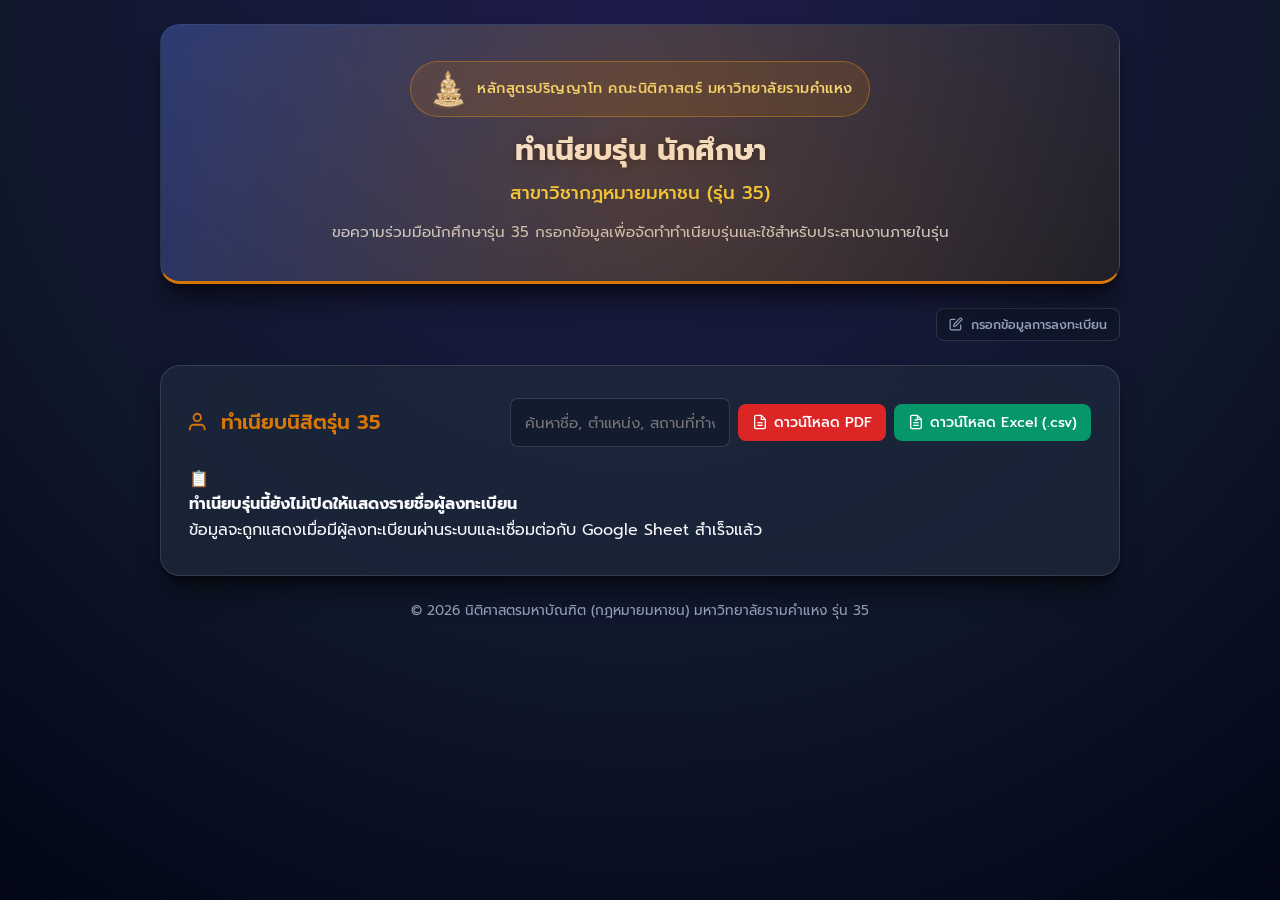
==== docs/index.html @ b2a284ca "Redesign directory cards with click-to-expand detail modal - Directory cards are 3:4 photo cards (ph" ====
<!DOCTYPE html>
<html lang="th">
<head>
  <meta charset="UTF-8">
  <meta name="viewport" content="width=device-width, initial-scale=1.0">
  <title>ฟอร์มเก็บข้อมูลนักศึกษา ป.โท นิติศาสตร์ (กฎหมายมหาชน) ม.รามคำแหง รุ่น 35</title>
  <meta name="description" content="ระบบลงทะเบียนและเก็บข้อมูลนักศึกษา ปริญญาโท นิติศาสตรมหาบัณฑิต สาขากฎหมายมหาชน มหาวิทยาลัยรามคำแหง รุ่น 35">
  <link rel="stylesheet" href="styles.css">
</head>
<body>

  <div class="container">
    <!-- Header Banner -->
    <header class="header-banner">
      <div class="ru-badge">
        <img src="ramicon.png" alt="ตราสัญลักษณ์มหาวิทยาลัยรามคำแหง" class="ru-logo">
        <span>หลักสูตรปริญญาโท คณะนิติศาสตร์ มหาวิทยาลัยรามคำแหง</span>
      </div>
      <h1 class="header-title">ทำเนียบรุ่น นักศึกษา</h1>
      <h2 class="header-subtitle">สาขาวิชากฎหมายมหาชน (รุ่น 35)</h2>
      <p class="header-desc">
        ขอความร่วมมือนักศึกษารุ่น 35 กรอกข้อมูลเพื่อจัดทำทำเนียบรุ่นและใช้สำหรับประสานงานภายในรุ่น
      </p>
    </header>

    <!-- Navigation Tabs -->
    <nav class="nav-tabs">
      <button type="button" class="nav-tab" id="tab-form" onclick="switchTab('form')">
        <svg width="18" height="18" viewBox="0 0 24 24" fill="none" stroke="currentColor" stroke-width="2"><path d="M11 4H4a2 2 0 0 0-2 2v14a2 2 0 0 0 2 2h14a2 2 0 0 0 2-2v-7"/><path d="M18.5 2.5a2.121 2.121 0 0 1 3 3L12 15l-4 1 1-4 9.5-9.5z"/></svg>
        กรอกข้อมูลการลงทะเบียน
      </button>
      <button type="button" class="nav-tab active" id="tab-directory" onclick="switchTab('directory')">
        <svg width="18" height="18" viewBox="0 0 24 24" fill="none" stroke="currentColor" stroke-width="2"><path d="M17 21v-2a4 4 0 0 0-4-4H5a4 4 0 0 0-4 4v2"/><circle cx="9" cy="7" r="4"/><path d="M23 21v-2a4 4 0 0 0-3-3.87"/><path d="M16 3.13a4 4 0 0 1 0 7.75"/></svg>
        ทำเนียบรุ่น
      </button>
    </nav>

    <!-- TAB 1: FORM SECTION -->
    <main id="view-form" style="display: none;">
      <form id="student-form" onsubmit="handleFormSubmit(event)" novalidate>

        <!-- หมวดที่ 1: ข้อมูลส่วนตัว -->
        <section class="card-section">
          <h3 class="section-title">
            <svg viewBox="0 0 24 24" fill="none" stroke-width="2"><circle cx="12" cy="8" r="5"/><path d="M20 21a8 8 0 1 0-16 0"/></svg>
            หมวดที่ 1: ข้อมูลส่วนตัว
          </h3>

          <div class="form-grid">

            <!-- 13. อัพโหลดภาพถ่าย -->
            <div class="col-12 form-group">
              <label class="form-label">13. ภาพถ่ายส่วนตัว / รูปโปรไฟล์ <span class="required-star">*</span></label>
              <div class="photo-upload-container" id="drop-zone">
                <div class="photo-preview-box" id="photo-preview-container">
                  <div class="photo-placeholder" id="photo-placeholder">
                    <svg viewBox="0 0 24 24" fill="none" stroke-width="1.5"><rect x="3" y="3" width="18" height="18" rx="2"/><circle cx="8.5" cy="8.5" r="1.5"/><path d="M21 15l-5-5L5 21"/></svg>
                    <span>คลิกหรือลากรูปมาวางที่นี่</span>
                  </div>
                  <img id="photo-img-preview" src="" alt="รูปถ่ายนักศึกษา" style="display: none;">
                </div>

                <div class="upload-btn-wrapper">
                  <label for="photo-input" class="btn-upload">
                    <svg width="16" height="16" viewBox="0 0 24 24" fill="none" stroke="currentColor" stroke-width="2"><path d="M21 15v4a2 2 0 0 1-2 2H5a2 2 0 0 1-2-2v-4"/><polyline points="17 8 12 3 7 8"/><line x1="12" y1="3" x2="12" y2="15"/></svg>
                    เลือกไฟล์รูปถ่าย
                  </label>
                  <input type="file" id="photo-input" accept="image/*" style="display: none;" onchange="handlePhotoSelect(event)">
                  <button type="button" class="btn-remove-photo" id="btn-remove-photo" onclick="removePhoto()" style="display: none;">ลบรูปภาพ</button>
                </div>
                <small style="color: var(--text-muted); font-size: 0.82rem;">รองรับไฟล์ JPG, PNG, WEBP (ขนาดไม่เกิน 5 MB)</small>
              </div>
            </div>

            <!-- 1. คำนำหน้าชื่อ -->
            <div class="col-4 form-group">
              <label for="prefix" class="form-label">1. คำนำหน้าชื่อ <span class="required-star">*</span></label>
              <select id="prefix" class="form-select" required onchange="toggleCustomPrefix(this.value)">
                <option value="">-- เลือกคำนำหน้า --</option>
                <option value="นาย">นาย</option>
                <option value="นาง">นาง</option>
                <option value="นางสาว">นางสาว</option>
                <option value="ดร.">ดร.</option>
                <option value="ว่าที่ ร.ต.">ว่าที่ ร.ต.</option>
                <option value="ว่าที่ ร.ต.หญิง">ว่าที่ ร.ต.หญิง</option>
                <option value="พ.ต.อ.">พ.ต.อ.</option>
                <option value="พ.ต.ท.">พ.ต.ท.</option>
                <option value="พ.ต.ต.">พ.ต.ต.</option>
                <option value="ร.ต.อ.">ร.ต.อ.</option>
                <option value="อื่นๆ">อื่นๆ (โปรดระบุ)</option>
              </select>
            </div>

            <!-- คำนำหน้าชื่อระบุเอง -->
            <div class="col-4 form-group" id="custom-prefix-group" style="display: none;">
              <label for="custom-prefix" class="form-label">ระบุคำนำหน้าชื่อ <span class="required-star">*</span></label>
              <input type="text" id="custom-prefix" class="form-input" placeholder="เช่น ร้อยเอก, ดร., ฯลฯ">
            </div>

            <!-- 2. ชื่อ - นามสกุล -->
            <div class="col-8 form-group">
              <label for="fullname" class="form-label">2. ชื่อ - นามสกุล <span class="required-star">*</span></label>
              <input type="text" id="fullname" class="form-input" placeholder="เช่น สมชาย ใจดี" required>
            </div>

            <!-- 3. ชื่อเล่น -->
            <div class="col-4 form-group">
              <label for="nickname" class="form-label">3. ชื่อเล่น <span class="required-star">*</span></label>
              <input type="text" id="nickname" class="form-input" placeholder="เช่น ต้น" required>
            </div>

            <!-- 4. เพศ -->
            <div class="col-5 form-group">
              <label class="form-label">4. เพศ <span class="required-star">*</span></label>
              <div class="radio-group">
                <label class="radio-card" id="gender-male-label">
                  <input type="radio" name="gender" value="ชาย" required onchange="updateRadioStyle()"> ชาย
                </label>
                <label class="radio-card" id="gender-female-label">
                  <input type="radio" name="gender" value="หญิง" onchange="updateRadioStyle()"> หญิง
                </label>
                <label class="radio-card" id="gender-other-label">
                  <input type="radio" name="gender" value="LGBTQ+" onchange="updateRadioStyle()"> LGBTQ+
                </label>
              </div>
            </div>

            <!-- 5. อายุ -->
            <div class="col-3 form-group">
              <label for="age" class="form-label">5. อายุ (ปี) <span class="required-star">*</span></label>
              <input type="number" id="age" class="form-input" min="18" max="100" placeholder="เช่น 28" required>
            </div>

          </div>
        </section>

        <!-- หมวดที่ 2: ข้อมูลการติดต่อ & ที่อยู่ -->
        <section class="card-section">
          <h3 class="section-title">
            <svg viewBox="0 0 24 24" fill="none" stroke-width="2"><path d="M22 16.92v3a2 2 0 0 1-2.18 2 19.79 19.79 0 0 1-8.63-3.07 19.5 19.5 0 0 1-6-6 19.79 19.79 0 0 1-3.07-8.67A2 2 0 0 1 4.11 2h3a2 2 0 0 1 2 1.72 12.84 12.84 0 0 0 .7 2.81 2 2 0 0 1-.45 2.11L8.09 9.91a16 16 0 0 0 6 6l1.27-1.27a2 2 0 0 1 2.11-.45 12.84 12.84 0 0 0 2.81.7A2 2 0 0 1 22 16.92z"/></svg>
            หมวดที่ 2: ข้อมูลการติดต่อ & ที่อยู่ปัจจุบัน (เชื่อมต่อ 77 จังหวัด)
          </h3>

          <div class="form-grid">

            <!-- 7. เบอร์โทรศัพท์ -->
            <div class="col-4 form-group">
              <label for="phone" class="form-label">7. เบอร์โทรศัพท์ <span class="required-star">*</span></label>
              <input type="tel" id="phone" class="form-input" placeholder="เช่น 081-234-5678" required>
            </div>

            <!-- 8. Line ID -->
            <div class="col-4 form-group">
              <label for="lineId" class="form-label">8. Line ID <span class="required-star">*</span></label>
              <input type="text" id="lineId" class="form-input" placeholder="เช่น line_id_123" required>
            </div>

            <!-- 9. E-Mail -->
            <div class="col-4 form-group">
              <label for="email" class="form-label">9. E-Mail <span class="required-star">*</span></label>
              <input type="email" id="email" class="form-input" placeholder="เช่น name@email.com" required>
            </div>

            <!-- 6. ที่อยู่ปัจจุบัน - Cascading Address Selector -->
            <div class="col-12" style="margin-top: 10px; padding-top: 14px; border-top: 1px dashed rgba(255,255,255,0.1);">
              <label class="form-label" style="font-size: 1rem; color: var(--accent-gold); margin-bottom: 12px;">
                6. ที่อยู่ปัจจุบัน (เลือกตามเขตการปกครองในประเทศไทย) <span class="required-star">*</span>
              </label>
            </div>

            <!-- เลือกจังหวัด -->
            <div class="col-3 form-group">
              <label for="addr-province" class="form-label">จังหวัด <span class="required-star">*</span></label>
              <select id="addr-province" class="form-select" required onchange="onProvinceChange(this.value)">
                <option value="">-- เลือกจังหวัด --</option>
              </select>
            </div>

            <!-- เลือกอำเภอ/เขต -->
            <div class="col-3 form-group">
              <label for="addr-district" class="form-label">อำเภอ / เขต <span class="required-star">*</span></label>
              <select id="addr-district" class="form-select" required onchange="onDistrictChange(this.value)" disabled>
                <option value="">-- เลือกอำเภอ/เขต --</option>
              </select>
            </div>

            <!-- เลือกตำบล/แขวง -->
            <div class="col-3 form-group">
              <label for="addr-subdistrict" class="form-label">ตำบล / แขวง <span class="required-star">*</span></label>
              <select id="addr-subdistrict" class="form-select" required onchange="onSubdistrictChange(this.value)" disabled>
                <option value="">-- เลือกตำบล/แขวง --</option>
              </select>
            </div>

            <!-- รหัสไปรษณีย์ -->
            <div class="col-3 form-group">
              <label for="addr-zipcode" class="form-label">รหัสไปรษณีย์ <span class="required-star">*</span></label>
              <input type="text" id="addr-zipcode" class="form-input" placeholder="เช่น 10240" required oninput="onZipcodeSearch(this.value)">
            </div>

            <!-- รายละเอียดที่อยู่เพิ่มเติม -->
            <div class="col-12 form-group">
              <label for="addr-detail" class="form-label">บ้านเลขที่ / หมู่บ้าน / อาคาร / ถนน / ซอย <span class="required-star">*</span></label>
              <input type="text" id="addr-detail" class="form-input" placeholder="เช่น 99/1 หมู่ 2 ถนนรามคำแหง ซอยรามคำแหง 24" required oninput="updateFullAddressSummary()">
            </div>

            <!-- สรุปที่อยู่ปัจจุบันสมบูรณ์ -->
            <div class="col-12 form-group">
              <label class="form-label">ที่อยู่ปัจจุบันที่สมบูรณ์ (Auto-Generated)</label>
              <input type="text" id="address" class="form-input" readonly style="background: rgba(15, 23, 42, 0.9); color: #fef08a; font-weight: 500;" placeholder="ระบบจะสรุปที่อยู่อัตโนมัติจากตัวเลือกด้านบน...">
            </div>

          </div>
        </section>

        <!-- หมวดที่ 3: ประวัติการศึกษาและการทำงาน -->
        <section class="card-section">
          <h3 class="section-title">
            <svg viewBox="0 0 24 24" fill="none" stroke-width="2"><path d="M22 10v6M2 10l10-5 10 5-10 5z"/><path d="M6 12v5c3 3 9 3 12 0v-5"/></svg>
            หมวดที่ 3: ประวัติการศึกษาและการทำงาน
          </h3>

          <div class="form-grid">

            <!-- 10. ประวัติการศึกษา -->
            <div class="col-12 form-group">
              <label for="education" class="form-label">10. ประวัติการศึกษา <span class="required-star">*</span></label>
              <textarea id="education" class="form-textarea" placeholder="เช่น นิติศาสตรบัณฑิต (น.บ.) มหาวิทยาลัยรามคำแหง" required></textarea>
            </div>

            <!-- 11. ตำแหน่งงานปัจจุบัน -->
            <div class="col-6 form-group">
              <label for="position" class="form-label">11. ตำแหน่งงานปัจจุบัน <span class="required-star">*</span></label>
              <input type="text" id="position" class="form-input" placeholder="เช่น นิติกรชำนาญการ, ทนายความ, ข้าราชการ" required>
            </div>

            <!-- 12. สถานที่ทำงาน -->
            <div class="col-6 form-group">
              <label for="workplace" class="form-label">12. สถานที่ทำงาน <span class="required-star">*</span></label>
              <input type="text" id="workplace" class="form-input" placeholder="เช่น สำนักงานคณะกรรมการกฤษฎีกา, บริษัท..." required>
            </div>

          </div>
        </section>

        <!-- Submit & Action Buttons -->
        <div style="display: flex; gap: 12px; margin-top: 20px;">
          <button type="submit" class="btn-submit" id="btn-submit">
            <svg width="20" height="20" viewBox="0 0 24 24" fill="none" stroke="currentColor" stroke-width="2"><line x1="22" y1="2" x2="11" y2="13"/><polygon points="22 2 15 22 11 13 2 9 22 2"/></svg>
            บันทึกข้อมูลลงทะเบียน
          </button>
          <button type="button" class="btn-reset" onclick="resetForm()">ล้างข้อมูล</button>
        </div>

      </form>
    </main>

    <!-- TAB 2: DIRECTORY SECTION -->
    <main id="view-directory">
      <section class="card-section">
        <div style="display: flex; justify-content: space-between; align-items: center; margin-bottom: 20px; flex-wrap: wrap; gap: 12px;" class="no-print">
          <div style="display: flex; align-items: center; gap: 12px; flex-wrap: wrap;">
            <h3 class="section-title" style="margin-bottom: 0; border: none; padding: 0;">
              <svg viewBox="0 0 24 24" fill="none" stroke-width="2"><path d="M17 21v-2a4 4 0 0 0-4-4H5a4 4 0 0 0-4 4v2"/><circle cx="9" cy="7" r="4"/></svg>
              ทำเนียบนิสิตรุ่น 35
            </h3>
          </div>
          <div style="display: flex; gap: 8px; flex-wrap: wrap; align-items: center;">
            <input type="text" id="search-directory" class="form-input" placeholder="ค้นหาชื่อ, ตำแหน่ง, สถานที่ทำงาน..." oninput="filterDirectory(this.value)" style="width: 220px;">
            
            <button type="button" class="btn-export btn-pdf" onclick="exportPDF()">
              <svg width="16" height="16" viewBox="0 0 24 24" fill="none" stroke="currentColor" stroke-width="2"><path d="M14 2H6a2 2 0 0 0-2 2v16a2 2 0 0 0 2 2h12a2 2 0 0 0 2-2V8z"/><polyline points="14 2 14 8 20 8"/><line x1="16" y1="13" x2="8" y2="13"/><line x1="16" y1="17" x2="8" y2="17"/></svg>
              ดาวน์โหลด PDF
            </button>
            <button type="button" class="btn-export btn-excel" onclick="exportExcel()">
              <svg width="16" height="16" viewBox="0 0 24 24" fill="none" stroke="currentColor" stroke-width="2"><path d="M14 2H6a2 2 0 0 0-2 2v16a2 2 0 0 0 2 2h12a2 2 0 0 0 2-2V8z"/><polyline points="14 2 14 8 20 8"/><path d="M8 13h8M8 17h8M10 9h4"/></svg>
              ดาวน์โหลด Excel (.csv)
            </button>
          </div>
        </div>

        <div class="printable-header" style="display: none;">
          <h2 style="text-align: center; margin-bottom: 4px; color: #1e3a8a;">ทำเนียบนิสิตปริญญาโท นิติศาสตร์ (กฎหมายมหาชน) มหาวิทยาลัยรามคำแหง รุ่น 35</h2>
          <p style="text-align: center; margin-bottom: 20px; font-size: 0.9rem; color: #475569;">พิมพ์เมื่อวันที่: <span id="print-date"></span></p>
        </div>

        <div id="directory-placeholder" class="directory-placeholder">
          <div class="directory-placeholder-icon">📋</div>
          <h4>ทำเนียบรุ่นนี้ยังไม่เปิดให้แสดงรายชื่อผู้ลงทะเบียน</h4>
          <p>ข้อมูลจะถูกแสดงเมื่อมีผู้ลงทะเบียนผ่านระบบและเชื่อมต่อกับ Google Sheet สำเร็จแล้ว</p>
        </div>
        <div class="directory-grid" id="directory-grid" style="display: none;">
          <!-- Dynamically populated student cards -->
        </div>
      </section>
    </main>

    <!-- Modal: ขยายดูข้อมูลนักศึกษาแบบเต็ม -->
    <div id="student-detail-modal" class="modal-overlay no-print" style="display: none;" onclick="closeStudentDetail()">
      <div class="modal-box" onclick="event.stopPropagation()">
        <button type="button" class="modal-close" onclick="closeStudentDetail()">&times;</button>
        <img id="modal-student-img" src="" alt="" class="modal-student-img">
        <div id="modal-student-body" class="modal-student-body"></div>
      </div>
    </div>

    <footer class="footer-credits no-print">
      <p>© 2026 นิติศาสตรมหาบัณฑิต (กฎหมายมหาชน) มหาวิทยาลัยรามคำแหง รุ่น 35</p>
    </footer>
  </div>

  <!-- Toast Alert -->
  <div id="toast-container" class="no-print"></div>

  <!-- Script ฐานข้อมูลที่อยู่ประเทศไทย และ Logic -->
  <script src="thailand-address-data.js"></script>
  <script src="script.js"></script>
</body>
</html>
---- docs/styles.css ----
/* 
  สไตล์ชีตสำหรับระบบลงทะเบียนนักศึกษาปริญญาโท นิติศาสตร์ (กฎหมายมหาชน) มหาวิทยาลัยรามคำแหง รุ่น 35
  Theme: Royal Navy & Amber Gold (มหาวิทยาลัยรามคำแหง)
*/

@import url('https://fonts.googleapis.com/css2?family=Prompt:ital,wght@0,300;0,400;0,500;0,600;0,700;1,300&family=Sarabun:wght@300;400;500;600;700&display=swap');

:root {
  --primary-navy: #0f172a;
  --secondary-navy: #1e293b;
  --royal-blue: #1e3a8a;
  --accent-gold: #d97706;
  --accent-gold-hover: #b45309;
  --gold-glow: rgba(217, 119, 6, 0.3);
  --light-gold: #fef3c7;
  --text-light: #f8fafc;
  --text-sub: #cbd5e1;
  --text-muted: #94a3b8;
  --card-bg: rgba(30, 41, 59, 0.75);
  --card-border: rgba(255, 255, 255, 0.12);
  --input-bg: rgba(15, 23, 42, 0.6);
  --input-border: rgba(148, 163, 184, 0.25);
  --input-focus: #3b82f6;
  --success: #10b981;
  --danger: #ef4444;
  --radius-sm: 8px;
  --radius-md: 14px;
  --radius-lg: 20px;
  --shadow-main: 0 20px 25px -5px rgba(0, 0, 0, 0.5), 0 8px 10px -6px rgba(0, 0, 0, 0.5);
  --transition: all 0.3s cubic-bezier(0.4, 0, 0.2, 1);
}

* {
  box-sizing: border-box;
  margin: 0;
  padding: 0;
}

body {
  font-family: 'Prompt', 'Sarabun', sans-serif;
  background: radial-gradient(circle at top center, #1e1b4b 0%, #0f172a 60%, #020617 100%);
  color: var(--text-light);
  min-height: 100vh;
  line-height: 1.6;
  padding: 24px 16px;
  display: flex;
  flex-direction: column;
  align-items: center;
}

/* Container */
.container {
  width: 100%;
  max-width: 960px;
  margin: 0 auto;
}

/* Header & Banner */
.header-banner {
  background: linear-gradient(135deg, rgba(30, 58, 138, 0.85), rgba(15, 23, 42, 0.95)),
              url('data:image/svg+xml;utf8,<svg xmlns="http://www.w3.org/2000/svg" width="100" height="100" viewBox="0 0 100 100"><polygon points="50,0 100,50 50,100 0,50" fill="rgba(217,119,6,0.03)"/></svg>');
  border: 1px solid var(--card-border);
  border-bottom: 3px solid var(--accent-gold);
  border-radius: var(--radius-lg);
  padding: 36px 28px;
  text-align: center;
  margin-bottom: 24px;
  box-shadow: var(--shadow-main);
  backdrop-filter: blur(16px);
  position: relative;
  overflow: hidden;
}

.header-banner::before {
  content: '';
  position: absolute;
  top: -50%;
  left: -50%;
  width: 200%;
  height: 200%;
  background: radial-gradient(circle, var(--gold-glow) 0%, transparent 70%);
  pointer-events: none;
  animation: pulseGlow 8s infinite alternate;
}

@keyframes pulseGlow {
  0% { transform: scale(0.9); opacity: 0.5; }
  100% { transform: scale(1.1); opacity: 0.9; }
}

.ru-badge {
  display: inline-flex;
  align-items: center;
  gap: 8px;
  background: rgba(217, 119, 6, 0.15);
  color: #fef08a;
  border: 1px solid rgba(245, 158, 11, 0.4);
  padding: 6px 16px;
  border-radius: 50px;
  font-size: 0.9rem;
  font-weight: 500;
  margin-bottom: 14px;
  letter-spacing: 0.5px;
}

.ru-badge .ru-logo {
  width: 42px;
  height: 42px;
  object-fit: contain;
}

.header-title {
  font-size: 1.85rem;
  font-weight: 700;
  color: #ffffff;
  margin-bottom: 8px;
  text-shadow: 0 2px 10px rgba(0, 0, 0, 0.5);
  line-height: 1.35;
}

.header-subtitle {
  font-size: 1.15rem;
  color: #fde047;
  font-weight: 500;
  margin-bottom: 12px;
}

.header-desc {
  font-size: 0.95rem;
  color: var(--text-sub);
  max-width: 650px;
  margin: 0 auto;
}

/* Nav Tabs */
.nav-tabs {
  display: flex;
  flex-direction: column;
  align-items: center;
  background: transparent;
  padding: 0;
  border: none;
  margin-bottom: 24px;
  gap: 8px;
}

.nav-tab {
  padding: 12px 20px;
  border: none;
  background: transparent;
  color: var(--text-muted);
  font-family: inherit;
  font-size: 0.98rem;
  font-weight: 600;
  border-radius: var(--radius-sm);
  cursor: pointer;
  transition: var(--transition);
  display: flex;
  align-items: center;
  justify-content: center;
  gap: 8px;
}

.nav-tab.active {
  background: var(--royal-blue);
  color: #ffffff;
  box-shadow: 0 4px 12px rgba(30, 58, 138, 0.4);
}

.nav-tab:hover:not(.active) {
  color: var(--text-light);
  background: rgba(255, 255, 255, 0.05);
}

/* ทำเนียบรุ่น = แท็บหลัก อยู่กลางหน้า */
#tab-directory {
  font-size: 1.1rem;
  padding: 12px 28px;
  background: rgba(15, 23, 42, 0.8);
  border: 1px solid var(--card-border);
}

/* กรอกข้อมูลการลงทะเบียน = ปุ่มเล็ก เยื้องขวาสุด อยู่บรรทัดถัดไป */
#tab-form {
  align-self: flex-end;
  font-size: 0.78rem;
  font-weight: 500;
  padding: 6px 12px;
  background: rgba(15, 23, 42, 0.8);
  border: 1px solid var(--card-border);
  border-radius: var(--radius-sm);
}

#tab-form svg {
  width: 14px;
  height: 14px;
}

/* Card Section */
.card-section {
  background: var(--card-bg);
  border: 1px solid var(--card-border);
  border-radius: var(--radius-lg);
  padding: 32px 28px;
  margin-bottom: 24px;
  box-shadow: var(--shadow-main);
  backdrop-filter: blur(12px);
}

.section-title {
  font-size: 1.25rem;
  font-weight: 600;
  color: var(--accent-gold);
  display: flex;
  align-items: center;
  gap: 10px;
  margin-bottom: 20px;
  padding-bottom: 12px;
  border-bottom: 1px solid rgba(255, 255, 255, 0.08);
}

.section-title svg {
  width: 22px;
  height: 22px;
  stroke: var(--accent-gold);
}

/* Form Layout */
.form-grid {
  display: grid;
  grid-template-columns: repeat(12, 1fr);
  gap: 20px 16px;
}

.col-12 { grid-column: span 12; }
.col-8  { grid-column: span 8; }
.col-6  { grid-column: span 6; }
.col-5  { grid-column: span 5; }
.col-4  { grid-column: span 4; }
.col-3  { grid-column: span 3; }

@media (max-width: 768px) {
  .col-8, .col-6, .col-5, .col-4, .col-3 {
    grid-column: span 12;
  }
  .header-title { font-size: 1.45rem; }
  .header-subtitle { font-size: 1rem; }
  .card-section { padding: 20px 16px; }
}

/* Form Controls */
.form-group {
  display: flex;
  flex-direction: column;
  gap: 6px;
}

.form-label {
  font-size: 0.92rem;
  font-weight: 500;
  color: var(--text-sub);
  display: flex;
  align-items: center;
  gap: 4px;
}

.required-star {
  color: var(--danger);
  font-weight: bold;
}

.form-input,
.form-select,
.form-textarea {
  width: 100%;
  padding: 12px 14px;
  background: var(--input-bg);
  border: 1px solid var(--input-border);
  border-radius: var(--radius-sm);
  color: var(--text-light);
  font-family: inherit;
  font-size: 0.95rem;
  transition: var(--transition);
  outline: none;
}

.form-input:disabled,
.form-select:disabled {
  opacity: 0.5;
  cursor: not-allowed;
}

.form-input:focus,
.form-select:focus,
.form-textarea:focus {
  border-color: var(--input-focus);
  box-shadow: 0 0 0 3px rgba(59, 130, 246, 0.25);
  background: rgba(15, 23, 42, 0.85);
}

.form-select option {
  background: #0f172a;
  color: #ffffff;
}

.form-textarea {
  min-height: 90px;
  resize: vertical;
}

/* Radio Group */
.radio-group {
  display: flex;
  flex-wrap: wrap;
  gap: 12px;
  padding-top: 4px;
}

.radio-card {
  flex: 1;
  min-width: 100px;
  display: flex;
  align-items: center;
  justify-content: center;
  gap: 8px;
  background: var(--input-bg);
  border: 1px solid var(--input-border);
  padding: 10px 16px;
  border-radius: var(--radius-sm);
  cursor: pointer;
  transition: var(--transition);
  user-select: none;
  font-size: 0.95rem;
}

.radio-card input[type="radio"] {
  accent-color: var(--accent-gold);
  width: 16px;
  height: 16px;
  cursor: pointer;
}

.radio-card:hover {
  border-color: rgba(217, 119, 6, 0.5);
  background: rgba(30, 41, 59, 0.9);
}

.radio-card.selected {
  border-color: var(--accent-gold);
  background: rgba(217, 119, 6, 0.15);
  color: #ffffff;
  font-weight: 500;
}

/* Photo Upload Box */
.photo-upload-container {
  display: flex;
  flex-direction: column;
  align-items: center;
  gap: 16px;
  padding: 24px;
  border: 2px dashed var(--input-border);
  border-radius: var(--radius-md);
  background: rgba(15, 23, 42, 0.4);
  transition: var(--transition);
  text-align: center;
  position: relative;
}

.photo-upload-container.dragover {
  border-color: var(--accent-gold);
  background: rgba(217, 119, 6, 0.1);
}

.photo-preview-box {
  width: 140px;
  height: 160px;
  border-radius: var(--radius-md);
  border: 2px solid var(--accent-gold);
  box-shadow: 0 8px 16px rgba(0, 0, 0, 0.4);
  overflow: hidden;
  background: rgba(15, 23, 42, 0.9);
  display: flex;
  align-items: center;
  justify-content: center;
  position: relative;
}

.photo-preview-box img {
  width: 100%;
  height: 100%;
  object-fit: cover;
}

.photo-placeholder {
  display: flex;
  flex-direction: column;
  align-items: center;
  color: var(--text-muted);
  font-size: 0.8rem;
  gap: 6px;
}

.photo-placeholder svg {
  width: 36px;
  height: 36px;
  stroke: var(--text-muted);
}

.upload-btn-wrapper {
  display: flex;
  gap: 10px;
}

.btn-upload {
  background: rgba(30, 58, 138, 0.7);
  color: #ffffff;
  border: 1px solid rgba(59, 130, 246, 0.4);
  padding: 8px 18px;
  border-radius: var(--radius-sm);
  font-family: inherit;
  font-size: 0.9rem;
  font-weight: 500;
  cursor: pointer;
  transition: var(--transition);
  display: inline-flex;
  align-items: center;
  gap: 6px;
}

.btn-upload:hover {
  background: var(--royal-blue);
  border-color: #3b82f6;
}

.btn-remove-photo {
  background: rgba(239, 68, 68, 0.2);
  color: #fca5a5;
  border: 1px solid rgba(239, 68, 68, 0.4);
  padding: 8px 14px;
  border-radius: var(--radius-sm);
  font-size: 0.9rem;
  cursor: pointer;
  transition: var(--transition);
}

.btn-remove-photo:hover {
  background: var(--danger);
  color: #ffffff;
}

/* Buttons */
.btn-submit {
  width: 100%;
  padding: 16px 28px;
  background: linear-gradient(135deg, var(--accent-gold) 0%, #b45309 100%);
  color: #ffffff;
  border: none;
  border-radius: var(--radius-md);
  font-family: inherit;
  font-size: 1.1rem;
  font-weight: 600;
  cursor: pointer;
  transition: var(--transition);
  box-shadow: 0 10px 20px var(--gold-glow);
  display: flex;
  align-items: center;
  justify-content: center;
  gap: 10px;
}

.btn-submit:hover {
  transform: translateY(-2px);
  box-shadow: 0 14px 28px rgba(217, 119, 6, 0.45);
  background: linear-gradient(135deg, #f59e0b 0%, #d97706 100%);
}

.btn-submit:disabled {
  opacity: 0.6;
  cursor: not-allowed;
  transform: none;
}

.btn-reset {
  background: rgba(148, 163, 184, 0.15);
  color: var(--text-sub);
  border: 1px solid var(--input-border);
  padding: 12px 24px;
  border-radius: var(--radius-md);
  font-family: inherit;
  font-size: 0.95rem;
  cursor: pointer;
  transition: var(--transition);
}

.btn-reset:hover {
  background: rgba(148, 163, 184, 0.3);
  color: #ffffff;
}

/* Export Buttons */
.btn-export {
  padding: 8px 14px;
  border-radius: var(--radius-sm);
  font-family: inherit;
  font-size: 0.88rem;
  font-weight: 500;
  cursor: pointer;
  transition: var(--transition);
  display: inline-flex;
  align-items: center;
  gap: 6px;
  border: none;
}

.btn-pdf {
  background: #dc2626;
  color: #ffffff;
}
.btn-pdf:hover { background: #b91c1c; }

.btn-excel {
  background: #059669;
  color: #ffffff;
}
.btn-excel:hover { background: #047857; }

/* Directory / Cards Grid */
.directory-grid {
  display: grid;
  grid-template-columns: repeat(3, 1fr);
  gap: 20px;
}

@media (max-width: 768px) {
  .directory-grid {
    grid-template-columns: repeat(2, 1fr);
    gap: 14px;
  }
}

.student-card {
  background: rgba(15, 23, 42, 0.7);
  border: 1px solid var(--card-border);
  border-radius: var(--radius-md);
  padding: 20px;
  display: flex;
  flex-direction: column;
  align-items: center;
  text-align: center;
  transition: var(--transition);
  position: relative;
  overflow: hidden;
  aspect-ratio: 3 / 4;
  cursor: pointer;
}

.student-card:hover {
  transform: translateY(-4px);
  border-color: var(--accent-gold);
  box-shadow: 0 12px 24px rgba(0, 0, 0, 0.4);
}

.student-card-img {
  width: 60%;
  aspect-ratio: 3 / 4;
  flex-shrink: 0;
  border-radius: var(--radius-sm);
  border: 2px solid var(--accent-gold);
  object-fit: cover;
  margin-bottom: 12px;
  background: #020617;
}

.student-card-body {
  width: 100%;
  min-height: 0;
  overflow: hidden;
  display: flex;
  flex-direction: column;
  align-items: center;
}

.student-card-name {
  font-size: 1.05rem;
  font-weight: 600;
  color: #ffffff;
  margin-bottom: 4px;
}

.student-card-nickname {
  display: inline-block;
  background: rgba(217, 119, 6, 0.2);
  color: #fef08a;
  padding: 2px 10px;
  border-radius: 20px;
  font-size: 0.82rem;
  font-weight: 500;
  margin-bottom: 10px;
}

.student-card-info {
  width: 100%;
  font-size: 0.85rem;
  color: var(--text-sub);
  text-align: left;
  border-top: 1px solid rgba(255, 255, 255, 0.08);
  padding-top: 10px;
  display: flex;
  flex-direction: column;
  gap: 4px;
}

.btn-call {
  display: inline-flex;
  align-items: center;
  gap: 4px;
  margin-left: 4px;
  padding: 1px 10px;
  border-radius: 999px;
  background: rgba(16, 185, 129, 0.18);
  color: #6ee7b7;
  border: 1px solid rgba(16, 185, 129, 0.35);
  font-size: 0.78rem;
  font-weight: 600;
  text-decoration: none;
}

.btn-call:hover {
  background: rgba(16, 185, 129, 0.3);
}

/* Modal: ขยายดูข้อมูลนักศึกษา */
.modal-overlay {
  position: fixed;
  inset: 0;
  background: rgba(2, 6, 23, 0.85);
  backdrop-filter: blur(4px);
  z-index: 1100;
  display: flex;
  align-items: center;
  justify-content: center;
  padding: 20px;
}

.modal-box {
  position: relative;
  background: var(--card-bg);
  border: 1px solid var(--card-border);
  border-radius: var(--radius-lg);
  padding: 28px;
  width: 100%;
  max-width: 420px;
  max-height: 90vh;
  overflow-y: auto;
  display: flex;
  flex-direction: column;
  align-items: center;
  text-align: center;
  box-shadow: var(--shadow-main);
}

.modal-close {
  position: absolute;
  top: 12px;
  right: 12px;
  width: 32px;
  height: 32px;
  border: none;
  border-radius: 50%;
  background: rgba(255, 255, 255, 0.08);
  color: var(--text-light);
  font-size: 1.4rem;
  line-height: 1;
  cursor: pointer;
}

.modal-close:hover {
  background: rgba(255, 255, 255, 0.16);
}

.modal-student-img {
  width: 180px;
  height: 240px;
  object-fit: cover;
  border-radius: var(--radius-sm);
  border: 2px solid var(--accent-gold);
  margin-bottom: 16px;
  background: #020617;
}

.modal-student-body {
  width: 100%;
}

/* Toast Alert & Spinner */
.toast-alert {
  position: fixed;
  bottom: 24px;
  right: 24px;
  background: #1e293b;
  color: #ffffff;
  padding: 14px 22px;
  border-radius: var(--radius-md);
  border-left: 4px solid var(--accent-gold);
  box-shadow: 0 10px 30px rgba(0, 0, 0, 0.6);
  z-index: 1000;
  display: flex;
  align-items: center;
  gap: 12px;
  animation: slideInRight 0.4s ease-out;
}

.toast-alert.success { border-left-color: var(--success); }
.toast-alert.error { border-left-color: var(--danger); }

@keyframes slideInRight {
  from { transform: translateX(100%); opacity: 0; }
  to { transform: translateX(0); opacity: 1; }
}

.spinner {
  width: 20px;
  height: 20px;
  border: 3px solid rgba(255, 255, 255, 0.3);
  border-top-color: #ffffff;
  border-radius: 50%;
  animation: spin 0.8s linear infinite;
}

@keyframes spin {
  to { transform: rotate(360deg); }
}

.empty-directory {
  text-align: center;
  padding: 40px 20px;
  color: var(--text-muted);
  grid-column: 1 / -1;
}

.footer-credits {
  text-align: center;
  margin-top: 24px;
  font-size: 0.85rem;
  color: var(--text-muted);
}

/* PRINT / PDF STYLES */
@media print {
  body {
    background: #ffffff !important;
    color: #0f172a !important;
    padding: 0 !important;
  }
  .container {
    max-width: 100% !important;
  }
  .no-print, .header-banner, .nav-tabs, form, .footer-credits, #toast-container {
    display: none !important;
  }
  #view-directory {
    display: block !important;
  }
  .printable-header {
    display: block !important;
  }
  .card-section {
    background: #ffffff !important;
    border: none !important;
    box-shadow: none !important;
    padding: 0 !important;
  }
  .directory-grid {
    grid-template-columns: repeat(2, 1fr) !important;
    gap: 16px !important;
  }
  .student-card {
    background: #f8fafc !important;
    border: 1px solid #cbd5e1 !important;
    color: #0f172a !important;
    page-break-inside: avoid;
    box-shadow: none !important;
    aspect-ratio: auto !important;
    overflow: visible !important;
  }
  .student-card-img {
    flex: none !important;
    height: 160px !important;
  }
  .student-card-body {
    overflow: visible !important;
  }
  .student-card-name {
    color: #1e3a8a !important;
  }
  .student-card-nickname {
    background: #fef3c7 !important;
    color: #92400e !important;
  }
  .student-card-info {
    color: #334155 !important;
    border-top-color: #e2e8f0 !important;
  }
}
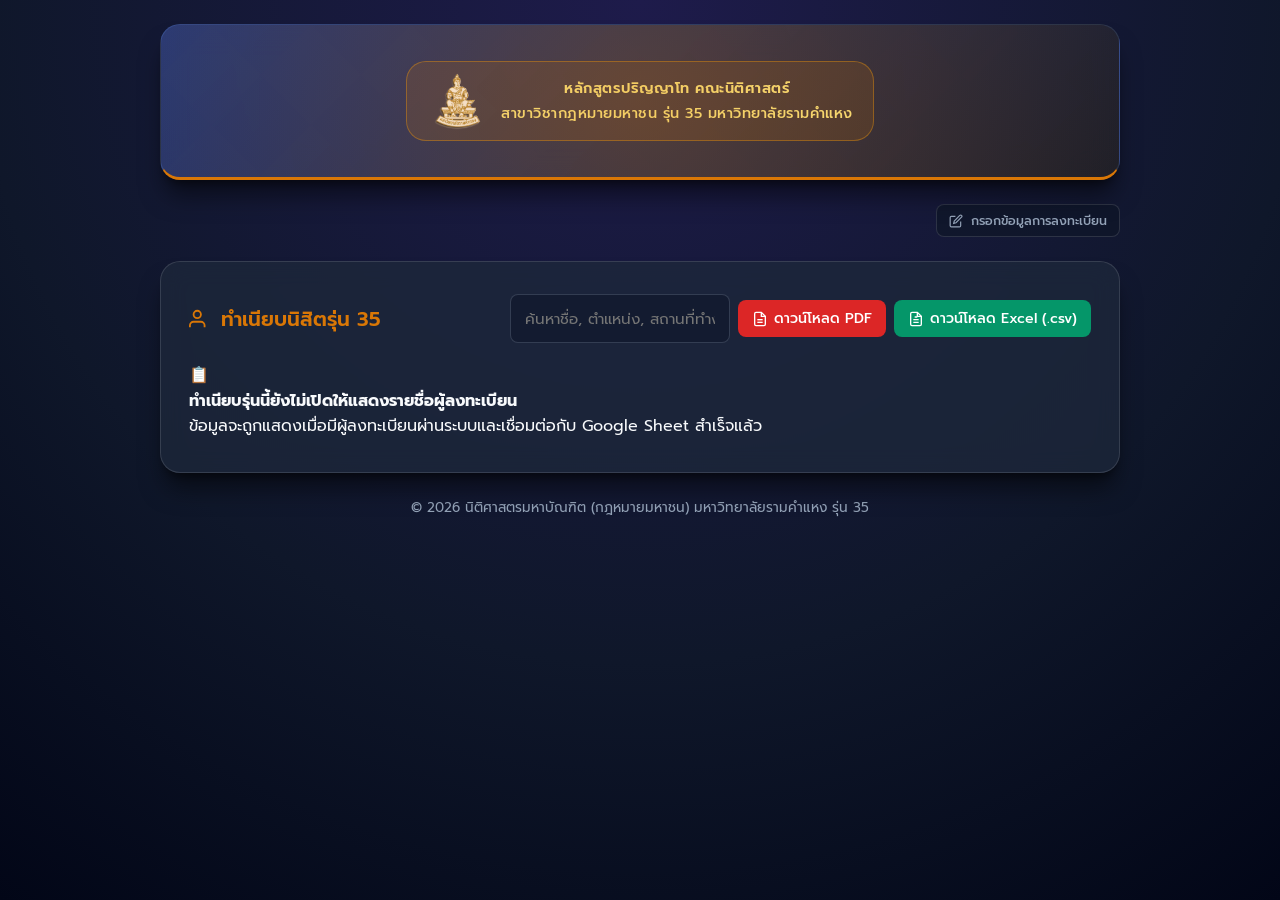
==== commit 8485f4a5: "Fix overlapping directory cards, redesign header badge, and polish call buttons - Stop clipping stud" ====
--- a/docs/index.html
+++ b/docs/index.html
@@ -14,24 +14,22 @@
     <header class="header-banner">
       <div class="ru-badge">
         <img src="ramicon.png" alt="ตราสัญลักษณ์มหาวิทยาลัยรามคำแหง" class="ru-logo">
-        <span>หลักสูตรปริญญาโท คณะนิติศาสตร์ มหาวิทยาลัยรามคำแหง</span>
+        <span class="ru-badge-text">
+          <span class="ru-badge-line">หลักสูตรปริญญาโท คณะนิติศาสตร์</span>
+          <span class="ru-badge-line">สาขาวิชากฎหมายมหาชน รุ่น 35 มหาวิทยาลัยรามคำแหง</span>
+        </span>
       </div>
-      <h1 class="header-title">ทำเนียบรุ่น นักศึกษา</h1>
-      <h2 class="header-subtitle">สาขาวิชากฎหมายมหาชน (รุ่น 35)</h2>
-      <p class="header-desc">
-        ขอความร่วมมือนักศึกษารุ่น 35 กรอกข้อมูลเพื่อจัดทำทำเนียบรุ่นและใช้สำหรับประสานงานภายในรุ่น
-      </p>
     </header>
 
     <!-- Navigation Tabs -->
     <nav class="nav-tabs">
+      <button type="button" class="nav-tab active" id="tab-directory" onclick="switchTab('directory')">
+        <svg width="18" height="18" viewBox="0 0 24 24" fill="none" stroke="currentColor" stroke-width="2"><path d="M17 21v-2a4 4 0 0 0-4-4H5a4 4 0 0 0-4 4v2"/><circle cx="9" cy="7" r="4"/><path d="M23 21v-2a4 4 0 0 0-3-3.87"/><path d="M16 3.13a4 4 0 0 1 0 7.75"/></svg>
+        ทำเนียบรุ่น
+      </button>
       <button type="button" class="nav-tab" id="tab-form" onclick="switchTab('form')">
         <svg width="18" height="18" viewBox="0 0 24 24" fill="none" stroke="currentColor" stroke-width="2"><path d="M11 4H4a2 2 0 0 0-2 2v14a2 2 0 0 0 2 2h14a2 2 0 0 0 2-2v-7"/><path d="M18.5 2.5a2.121 2.121 0 0 1 3 3L12 15l-4 1 1-4 9.5-9.5z"/></svg>
         กรอกข้อมูลการลงทะเบียน
-      </button>
-      <button type="button" class="nav-tab active" id="tab-directory" onclick="switchTab('directory')">
-        <svg width="18" height="18" viewBox="0 0 24 24" fill="none" stroke="currentColor" stroke-width="2"><path d="M17 21v-2a4 4 0 0 0-4-4H5a4 4 0 0 0-4 4v2"/><circle cx="9" cy="7" r="4"/><path d="M23 21v-2a4 4 0 0 0-3-3.87"/><path d="M16 3.13a4 4 0 0 1 0 7.75"/></svg>
-        ทำเนียบรุ่น
       </button>
     </nav>
 
--- a/docs/styles.css
+++ b/docs/styles.css
@@ -91,45 +91,34 @@
 .ru-badge {
   display: inline-flex;
   align-items: center;
-  gap: 8px;
+  gap: 12px;
   background: rgba(217, 119, 6, 0.15);
   color: #fef08a;
   border: 1px solid rgba(245, 158, 11, 0.4);
-  padding: 6px 16px;
-  border-radius: 50px;
+  padding: 8px 20px;
+  border-radius: var(--radius-lg);
   font-size: 0.9rem;
   font-weight: 500;
-  margin-bottom: 14px;
   letter-spacing: 0.5px;
 }
 
 .ru-badge .ru-logo {
-  width: 42px;
-  height: 42px;
+  width: 62px;
+  height: 62px;
   object-fit: contain;
-}
-
-.header-title {
-  font-size: 1.85rem;
-  font-weight: 700;
-  color: #ffffff;
-  margin-bottom: 8px;
-  text-shadow: 0 2px 10px rgba(0, 0, 0, 0.5);
-  line-height: 1.35;
-}
-
-.header-subtitle {
-  font-size: 1.15rem;
-  color: #fde047;
-  font-weight: 500;
-  margin-bottom: 12px;
-}
-
-.header-desc {
-  font-size: 0.95rem;
-  color: var(--text-sub);
-  max-width: 650px;
-  margin: 0 auto;
+  flex-shrink: 0;
+}
+
+.ru-badge-text {
+  display: flex;
+  flex-direction: column;
+  align-items: center;
+  gap: 2px;
+  text-align: center;
+}
+
+.ru-badge-line:first-child {
+  font-weight: 600;
 }
 
 /* Nav Tabs */
@@ -526,16 +515,21 @@
 .btn-excel:hover { background: #047857; }
 
 /* Directory / Cards Grid */
+/* จำกัดพื้นที่แสดงผลไว้พอประมาณ ไม่ให้ยาวเกินไป ส่วนที่เหลือเลื่อนดูได้ */
 .directory-grid {
   display: grid;
-  grid-template-columns: repeat(3, 1fr);
+  grid-template-columns: repeat(3, minmax(0, 1fr));
   gap: 20px;
+  max-height: 78vh;
+  overflow-y: auto;
+  scrollbar-gutter: stable;
 }
 
 @media (max-width: 768px) {
   .directory-grid {
-    grid-template-columns: repeat(2, 1fr);
+    grid-template-columns: repeat(2, minmax(0, 1fr));
     gap: 14px;
+    max-height: 82vh;
   }
 }
 
@@ -550,8 +544,6 @@
   text-align: center;
   transition: var(--transition);
   position: relative;
-  overflow: hidden;
-  aspect-ratio: 3 / 4;
   cursor: pointer;
 }
 
@@ -574,8 +566,6 @@
 
 .student-card-body {
   width: 100%;
-  min-height: 0;
-  overflow: hidden;
   display: flex;
   flex-direction: column;
   align-items: center;
@@ -609,6 +599,17 @@
   display: flex;
   flex-direction: column;
   gap: 4px;
+}
+
+.student-card-hint {
+  width: 100%;
+  margin-top: 10px;
+  padding-top: 8px;
+  border-top: 1px dashed rgba(255, 255, 255, 0.08);
+  font-size: 0.75rem;
+  font-style: italic;
+  color: var(--text-muted);
+  text-align: center;
 }
 
 .btn-call {
@@ -628,6 +629,42 @@
 
 .btn-call:hover {
   background: rgba(16, 185, 129, 0.3);
+}
+
+/* บรรทัดเบอร์โทร: บังคับให้เบอร์และปุ่มโทรอยู่บรรทัดเดียวกันเสมอ ปุ่มย่อขนาดลงเพื่อให้พอดีแทนการตัดบรรทัด */
+.student-card-phone {
+  display: flex;
+  align-items: center;
+  flex-wrap: nowrap;
+  white-space: nowrap;
+  gap: 4px;
+}
+
+.student-card-phone .btn-call {
+  flex-shrink: 0;
+  margin-left: 2px;
+}
+
+.btn-call-lg {
+  width: 31px;
+  height: 31px;
+  padding: 0;
+  justify-content: center;
+  border-radius: 50%;
+  font-size: 1.17rem;
+  line-height: 1;
+}
+
+@media (max-width: 768px) {
+  .student-card-phone {
+    font-size: 0.72rem;
+    gap: 3px;
+  }
+  .btn-call-lg {
+    width: 26px;
+    height: 26px;
+    font-size: 0.94rem;
+  }
 }
 
 /* Modal: ขยายดูข้อมูลนักศึกษา */
@@ -774,6 +811,8 @@
   .directory-grid {
     grid-template-columns: repeat(2, 1fr) !important;
     gap: 16px !important;
+    max-height: none !important;
+    overflow: visible !important;
   }
   .student-card {
     background: #f8fafc !important;
@@ -802,4 +841,7 @@
     color: #334155 !important;
     border-top-color: #e2e8f0 !important;
   }
-}
+  .student-card-hint {
+    display: none !important;
+  }
+}
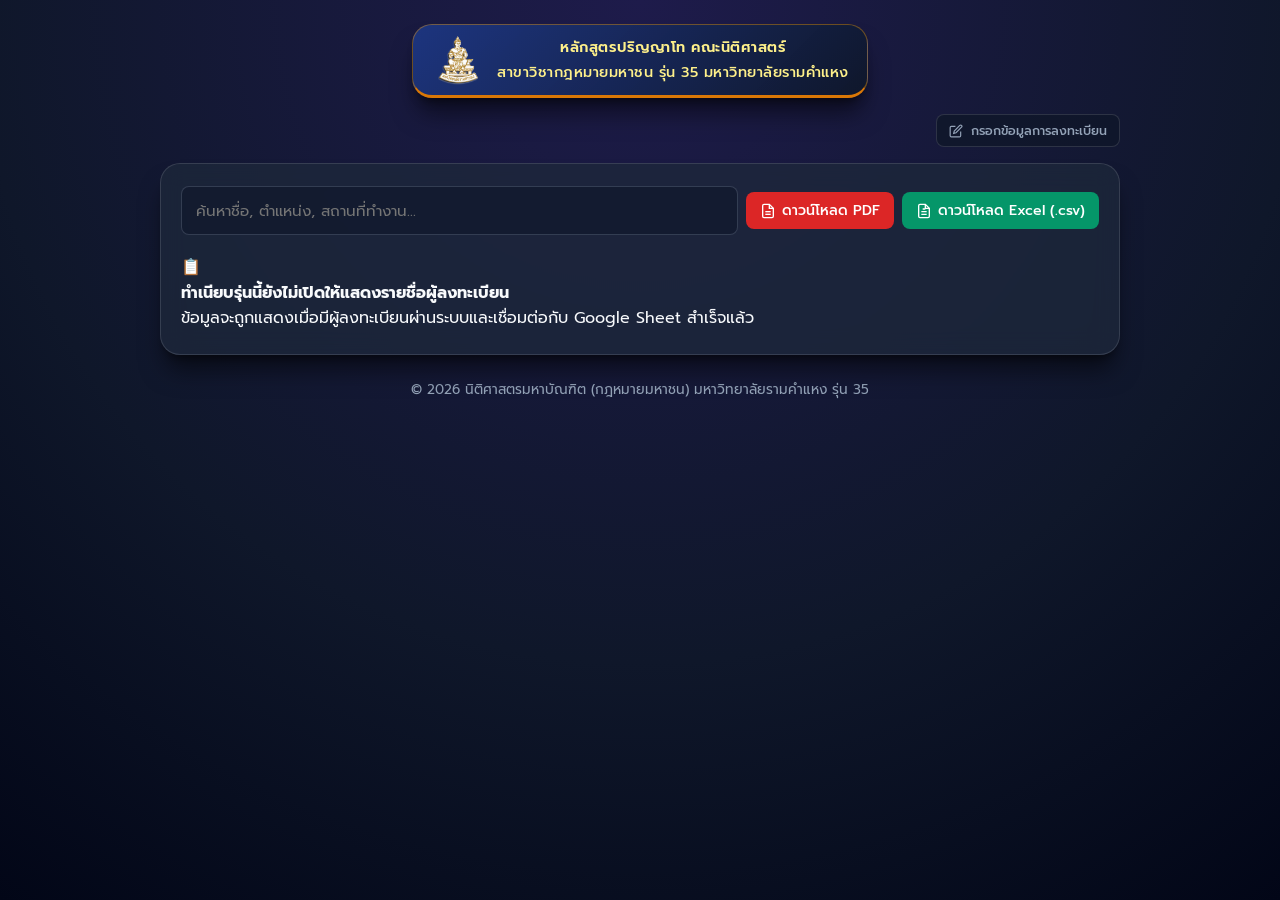
==== commit 4f7a8619: "Collapse header into one compact frame, strip redundant labels, keep toolbar on one line - Merge the" ====
--- a/docs/index.html
+++ b/docs/index.html
@@ -23,10 +23,6 @@
 
     <!-- Navigation Tabs -->
     <nav class="nav-tabs">
-      <button type="button" class="nav-tab active" id="tab-directory" onclick="switchTab('directory')">
-        <svg width="18" height="18" viewBox="0 0 24 24" fill="none" stroke="currentColor" stroke-width="2"><path d="M17 21v-2a4 4 0 0 0-4-4H5a4 4 0 0 0-4 4v2"/><circle cx="9" cy="7" r="4"/><path d="M23 21v-2a4 4 0 0 0-3-3.87"/><path d="M16 3.13a4 4 0 0 1 0 7.75"/></svg>
-        ทำเนียบรุ่น
-      </button>
       <button type="button" class="nav-tab" id="tab-form" onclick="switchTab('form')">
         <svg width="18" height="18" viewBox="0 0 24 24" fill="none" stroke="currentColor" stroke-width="2"><path d="M11 4H4a2 2 0 0 0-2 2v14a2 2 0 0 0 2 2h14a2 2 0 0 0 2-2v-7"/><path d="M18.5 2.5a2.121 2.121 0 0 1 3 3L12 15l-4 1 1-4 9.5-9.5z"/></svg>
         กรอกข้อมูลการลงทะเบียน
@@ -256,25 +252,16 @@
     <!-- TAB 2: DIRECTORY SECTION -->
     <main id="view-directory">
       <section class="card-section">
-        <div style="display: flex; justify-content: space-between; align-items: center; margin-bottom: 20px; flex-wrap: wrap; gap: 12px;" class="no-print">
-          <div style="display: flex; align-items: center; gap: 12px; flex-wrap: wrap;">
-            <h3 class="section-title" style="margin-bottom: 0; border: none; padding: 0;">
-              <svg viewBox="0 0 24 24" fill="none" stroke-width="2"><path d="M17 21v-2a4 4 0 0 0-4-4H5a4 4 0 0 0-4 4v2"/><circle cx="9" cy="7" r="4"/></svg>
-              ทำเนียบนิสิตรุ่น 35
-            </h3>
-          </div>
-          <div style="display: flex; gap: 8px; flex-wrap: wrap; align-items: center;">
-            <input type="text" id="search-directory" class="form-input" placeholder="ค้นหาชื่อ, ตำแหน่ง, สถานที่ทำงาน..." oninput="filterDirectory(this.value)" style="width: 220px;">
-            
-            <button type="button" class="btn-export btn-pdf" onclick="exportPDF()">
-              <svg width="16" height="16" viewBox="0 0 24 24" fill="none" stroke="currentColor" stroke-width="2"><path d="M14 2H6a2 2 0 0 0-2 2v16a2 2 0 0 0 2 2h12a2 2 0 0 0 2-2V8z"/><polyline points="14 2 14 8 20 8"/><line x1="16" y1="13" x2="8" y2="13"/><line x1="16" y1="17" x2="8" y2="17"/></svg>
-              ดาวน์โหลด PDF
-            </button>
-            <button type="button" class="btn-export btn-excel" onclick="exportExcel()">
-              <svg width="16" height="16" viewBox="0 0 24 24" fill="none" stroke="currentColor" stroke-width="2"><path d="M14 2H6a2 2 0 0 0-2 2v16a2 2 0 0 0 2 2h12a2 2 0 0 0 2-2V8z"/><polyline points="14 2 14 8 20 8"/><path d="M8 13h8M8 17h8M10 9h4"/></svg>
-              ดาวน์โหลด Excel (.csv)
-            </button>
-          </div>
+        <div class="directory-toolbar no-print">
+          <input type="text" id="search-directory" class="form-input" placeholder="ค้นหาชื่อ, ตำแหน่ง, สถานที่ทำงาน..." oninput="filterDirectory(this.value)">
+          <button type="button" class="btn-export btn-pdf" onclick="exportPDF()">
+            <svg width="16" height="16" viewBox="0 0 24 24" fill="none" stroke="currentColor" stroke-width="2"><path d="M14 2H6a2 2 0 0 0-2 2v16a2 2 0 0 0 2 2h12a2 2 0 0 0 2-2V8z"/><polyline points="14 2 14 8 20 8"/><line x1="16" y1="13" x2="8" y2="13"/><line x1="16" y1="17" x2="8" y2="17"/></svg>
+            <span class="btn-export-label">ดาวน์โหลด PDF</span>
+          </button>
+          <button type="button" class="btn-export btn-excel" onclick="exportExcel()">
+            <svg width="16" height="16" viewBox="0 0 24 24" fill="none" stroke="currentColor" stroke-width="2"><path d="M14 2H6a2 2 0 0 0-2 2v16a2 2 0 0 0 2 2h12a2 2 0 0 0 2-2V8z"/><polyline points="14 2 14 8 20 8"/><path d="M8 13h8M8 17h8M10 9h4"/></svg>
+            <span class="btn-export-label">ดาวน์โหลด Excel (.csv)</span>
+          </button>
         </div>
 
         <div class="printable-header" style="display: none;">
--- a/docs/styles.css
+++ b/docs/styles.css
@@ -55,56 +55,33 @@
   margin: 0 auto;
 }
 
-/* Header & Banner */
+/* Header & Banner: กรอบเดียว แคบสุด (fit-content) ตรงกลางหน้า */
 .header-banner {
-  background: linear-gradient(135deg, rgba(30, 58, 138, 0.85), rgba(15, 23, 42, 0.95)),
-              url('data:image/svg+xml;utf8,<svg xmlns="http://www.w3.org/2000/svg" width="100" height="100" viewBox="0 0 100 100"><polygon points="50,0 100,50 50,100 0,50" fill="rgba(217,119,6,0.03)"/></svg>');
-  border: 1px solid var(--card-border);
-  border-bottom: 3px solid var(--accent-gold);
-  border-radius: var(--radius-lg);
-  padding: 36px 28px;
-  text-align: center;
-  margin-bottom: 24px;
-  box-shadow: var(--shadow-main);
-  backdrop-filter: blur(16px);
-  position: relative;
-  overflow: hidden;
-}
-
-.header-banner::before {
-  content: '';
-  position: absolute;
-  top: -50%;
-  left: -50%;
-  width: 200%;
-  height: 200%;
-  background: radial-gradient(circle, var(--gold-glow) 0%, transparent 70%);
-  pointer-events: none;
-  animation: pulseGlow 8s infinite alternate;
-}
-
-@keyframes pulseGlow {
-  0% { transform: scale(0.9); opacity: 0.5; }
-  100% { transform: scale(1.1); opacity: 0.9; }
+  display: flex;
+  justify-content: center;
+  margin-bottom: 16px;
 }
 
 .ru-badge {
   display: inline-flex;
   align-items: center;
   gap: 12px;
-  background: rgba(217, 119, 6, 0.15);
+  max-width: 100%;
+  background: linear-gradient(135deg, rgba(30, 58, 138, 0.85), rgba(15, 23, 42, 0.95));
   color: #fef08a;
   border: 1px solid rgba(245, 158, 11, 0.4);
-  padding: 8px 20px;
+  border-bottom: 3px solid var(--accent-gold);
+  padding: 8px 18px;
   border-radius: var(--radius-lg);
   font-size: 0.9rem;
   font-weight: 500;
   letter-spacing: 0.5px;
+  box-shadow: var(--shadow-main);
 }
 
 .ru-badge .ru-logo {
-  width: 62px;
-  height: 62px;
+  width: 54px;
+  height: 54px;
   object-fit: contain;
   flex-shrink: 0;
 }
@@ -115,10 +92,35 @@
   align-items: center;
   gap: 2px;
   text-align: center;
+  min-width: 0;
+}
+
+.ru-badge-line {
+  white-space: nowrap;
 }
 
 .ru-badge-line:first-child {
   font-weight: 600;
+}
+
+@media (max-width: 560px) {
+  .ru-badge {
+    gap: 8px;
+    padding: 6px 12px;
+  }
+  .ru-badge .ru-logo {
+    width: 40px;
+    height: 40px;
+  }
+  .ru-badge-line {
+    font-size: 0.62rem;
+  }
+}
+
+@media (max-width: 360px) {
+  .ru-badge-line {
+    font-size: 0.54rem;
+  }
 }
 
 /* Nav Tabs */
@@ -129,7 +131,7 @@
   background: transparent;
   padding: 0;
   border: none;
-  margin-bottom: 24px;
+  margin-bottom: 16px;
   gap: 8px;
 }
 
@@ -161,15 +163,7 @@
   background: rgba(255, 255, 255, 0.05);
 }
 
-/* ทำเนียบรุ่น = แท็บหลัก อยู่กลางหน้า */
-#tab-directory {
-  font-size: 1.1rem;
-  padding: 12px 28px;
-  background: rgba(15, 23, 42, 0.8);
-  border: 1px solid var(--card-border);
-}
-
-/* กรอกข้อมูลการลงทะเบียน = ปุ่มเล็ก เยื้องขวาสุด อยู่บรรทัดถัดไป */
+/* กรอกข้อมูลการลงทะเบียน = ปุ่มเล็ก เยื้องขวาสุด */
 #tab-form {
   align-self: flex-end;
   font-size: 0.78rem;
@@ -190,8 +184,8 @@
   background: var(--card-bg);
   border: 1px solid var(--card-border);
   border-radius: var(--radius-lg);
-  padding: 32px 28px;
-  margin-bottom: 24px;
+  padding: 22px 20px;
+  margin-bottom: 20px;
   box-shadow: var(--shadow-main);
   backdrop-filter: blur(12px);
 }
@@ -232,9 +226,7 @@
   .col-8, .col-6, .col-5, .col-4, .col-3 {
     grid-column: span 12;
   }
-  .header-title { font-size: 1.45rem; }
-  .header-subtitle { font-size: 1rem; }
-  .card-section { padding: 20px 16px; }
+  .card-section { padding: 16px 14px; }
 }
 
 /* Form Controls */
@@ -514,6 +506,34 @@
 }
 .btn-excel:hover { background: #047857; }
 
+/* แถบเครื่องมือทำเนียบ: ช่องค้นหา + ปุ่ม PDF/Excel อยู่บรรทัดเดียวกันเสมอ */
+.directory-toolbar {
+  display: flex;
+  align-items: center;
+  flex-wrap: nowrap;
+  gap: 8px;
+  margin-bottom: 20px;
+}
+
+.directory-toolbar #search-directory {
+  flex: 1 1 auto;
+  min-width: 0;
+}
+
+.directory-toolbar .btn-export {
+  flex-shrink: 0;
+  white-space: nowrap;
+}
+
+@media (max-width: 640px) {
+  .btn-export-label {
+    display: none;
+  }
+  .directory-toolbar .btn-export {
+    padding: 8px 10px;
+  }
+}
+
 /* Directory / Cards Grid */
 /* จำกัดพื้นที่แสดงผลไว้พอประมาณ ไม่ให้ยาวเกินไป ส่วนที่เหลือเลื่อนดูได้ */
 .directory-grid {
@@ -533,11 +553,18 @@
   }
 }
 
+/* จอมือถือแคบ: การ์ด 2 คอลัมน์ไม่พอสำหรับเบอร์โทรขนาดเท่าบรรทัดอื่น จึงเหลือ 1 คอลัมน์ */
+@media (max-width: 480px) {
+  .directory-grid {
+    grid-template-columns: minmax(0, 1fr);
+  }
+}
+
 .student-card {
   background: rgba(15, 23, 42, 0.7);
   border: 1px solid var(--card-border);
   border-radius: var(--radius-md);
-  padding: 20px;
+  padding: 20px 20px 34px;
   display: flex;
   flex-direction: column;
   align-items: center;
@@ -602,14 +629,12 @@
 }
 
 .student-card-hint {
-  width: 100%;
-  margin-top: 10px;
-  padding-top: 8px;
-  border-top: 1px dashed rgba(255, 255, 255, 0.08);
-  font-size: 0.75rem;
+  position: absolute;
+  right: 16px;
+  bottom: 8px;
+  font-size: 0.72rem;
   font-style: italic;
   color: var(--text-muted);
-  text-align: center;
 }
 
 .btn-call {
@@ -656,10 +681,6 @@
 }
 
 @media (max-width: 768px) {
-  .student-card-phone {
-    font-size: 0.72rem;
-    gap: 3px;
-  }
   .btn-call-lg {
     width: 26px;
     height: 26px;
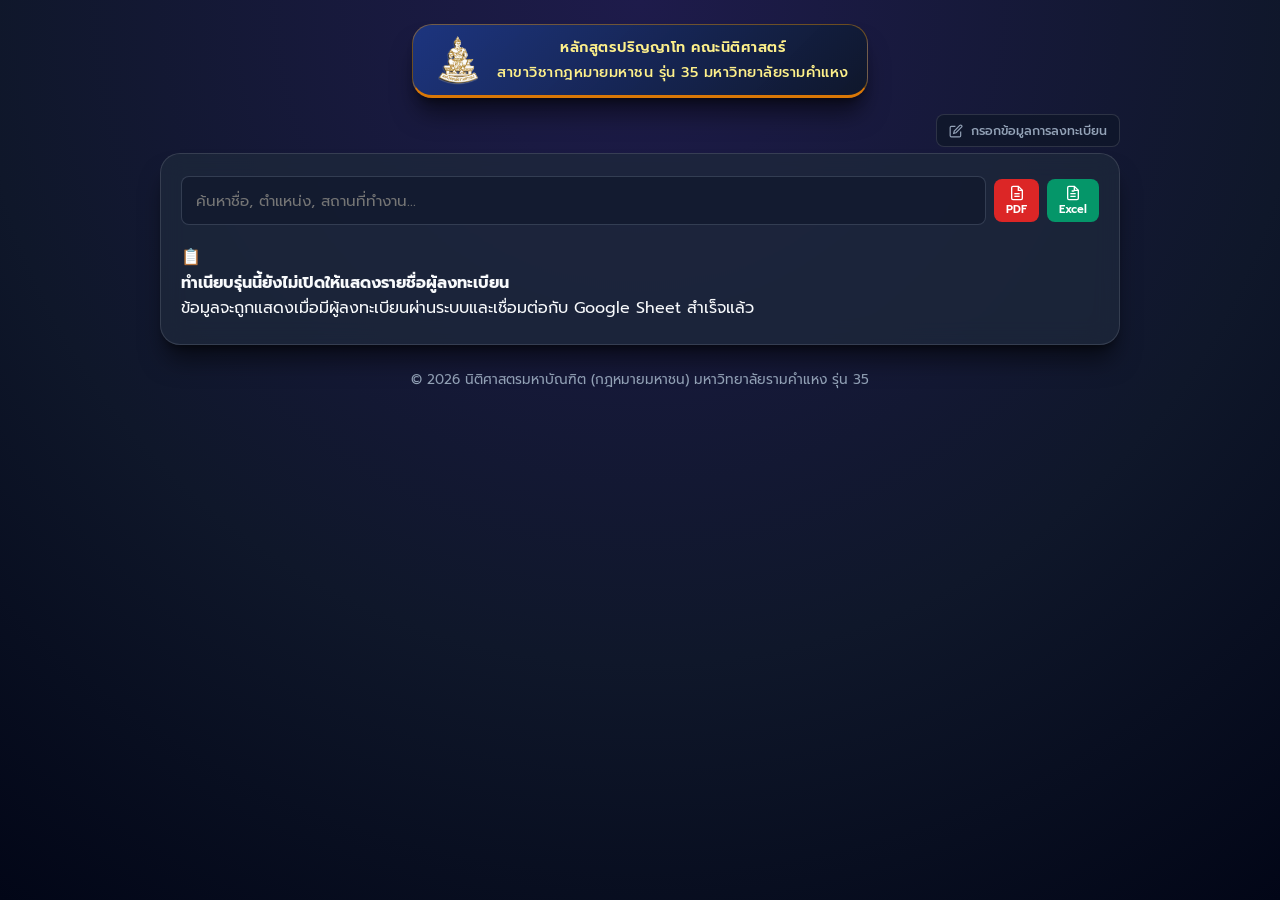
==== commit 78ebccfc: "Compact export buttons, crop photos from the top, tighten form-tab gap - PDF/Excel export buttons no" ====
--- a/docs/index.html
+++ b/docs/index.html
@@ -256,11 +256,11 @@
           <input type="text" id="search-directory" class="form-input" placeholder="ค้นหาชื่อ, ตำแหน่ง, สถานที่ทำงาน..." oninput="filterDirectory(this.value)">
           <button type="button" class="btn-export btn-pdf" onclick="exportPDF()">
             <svg width="16" height="16" viewBox="0 0 24 24" fill="none" stroke="currentColor" stroke-width="2"><path d="M14 2H6a2 2 0 0 0-2 2v16a2 2 0 0 0 2 2h12a2 2 0 0 0 2-2V8z"/><polyline points="14 2 14 8 20 8"/><line x1="16" y1="13" x2="8" y2="13"/><line x1="16" y1="17" x2="8" y2="17"/></svg>
-            <span class="btn-export-label">ดาวน์โหลด PDF</span>
+            <span class="btn-export-label">PDF</span>
           </button>
           <button type="button" class="btn-export btn-excel" onclick="exportExcel()">
             <svg width="16" height="16" viewBox="0 0 24 24" fill="none" stroke="currentColor" stroke-width="2"><path d="M14 2H6a2 2 0 0 0-2 2v16a2 2 0 0 0 2 2h12a2 2 0 0 0 2-2V8z"/><polyline points="14 2 14 8 20 8"/><path d="M8 13h8M8 17h8M10 9h4"/></svg>
-            <span class="btn-export-label">ดาวน์โหลด Excel (.csv)</span>
+            <span class="btn-export-label">Excel</span>
           </button>
         </div>
 
--- a/docs/styles.css
+++ b/docs/styles.css
@@ -131,7 +131,7 @@
   background: transparent;
   padding: 0;
   border: none;
-  margin-bottom: 16px;
+  margin-bottom: 6px;
   gap: 8px;
 }
 
@@ -479,19 +479,21 @@
   color: #ffffff;
 }
 
-/* Export Buttons */
+/* Export Buttons: ไอคอนด้านบน ข้อความสั้นด้านล่าง เพื่อให้ปุ่มแคบและอยู่บรรทัดเดียวกับช่องค้นหาได้เสมอ */
 .btn-export {
-  padding: 8px 14px;
+  padding: 6px 12px;
   border-radius: var(--radius-sm);
   font-family: inherit;
-  font-size: 0.88rem;
-  font-weight: 500;
+  font-size: 0.7rem;
+  font-weight: 600;
   cursor: pointer;
   transition: var(--transition);
   display: inline-flex;
-  align-items: center;
-  gap: 6px;
+  flex-direction: column;
+  align-items: center;
+  gap: 2px;
   border: none;
+  line-height: 1.2;
 }
 
 .btn-pdf {
@@ -523,15 +525,6 @@
 .directory-toolbar .btn-export {
   flex-shrink: 0;
   white-space: nowrap;
-}
-
-@media (max-width: 640px) {
-  .btn-export-label {
-    display: none;
-  }
-  .directory-toolbar .btn-export {
-    padding: 8px 10px;
-  }
 }
 
 /* Directory / Cards Grid */
@@ -587,6 +580,7 @@
   border-radius: var(--radius-sm);
   border: 2px solid var(--accent-gold);
   object-fit: cover;
+  object-position: center top;
   margin-bottom: 12px;
   background: #020617;
 }
@@ -741,6 +735,7 @@
   width: 180px;
   height: 240px;
   object-fit: cover;
+  object-position: center top;
   border-radius: var(--radius-sm);
   border: 2px solid var(--accent-gold);
   margin-bottom: 16px;
